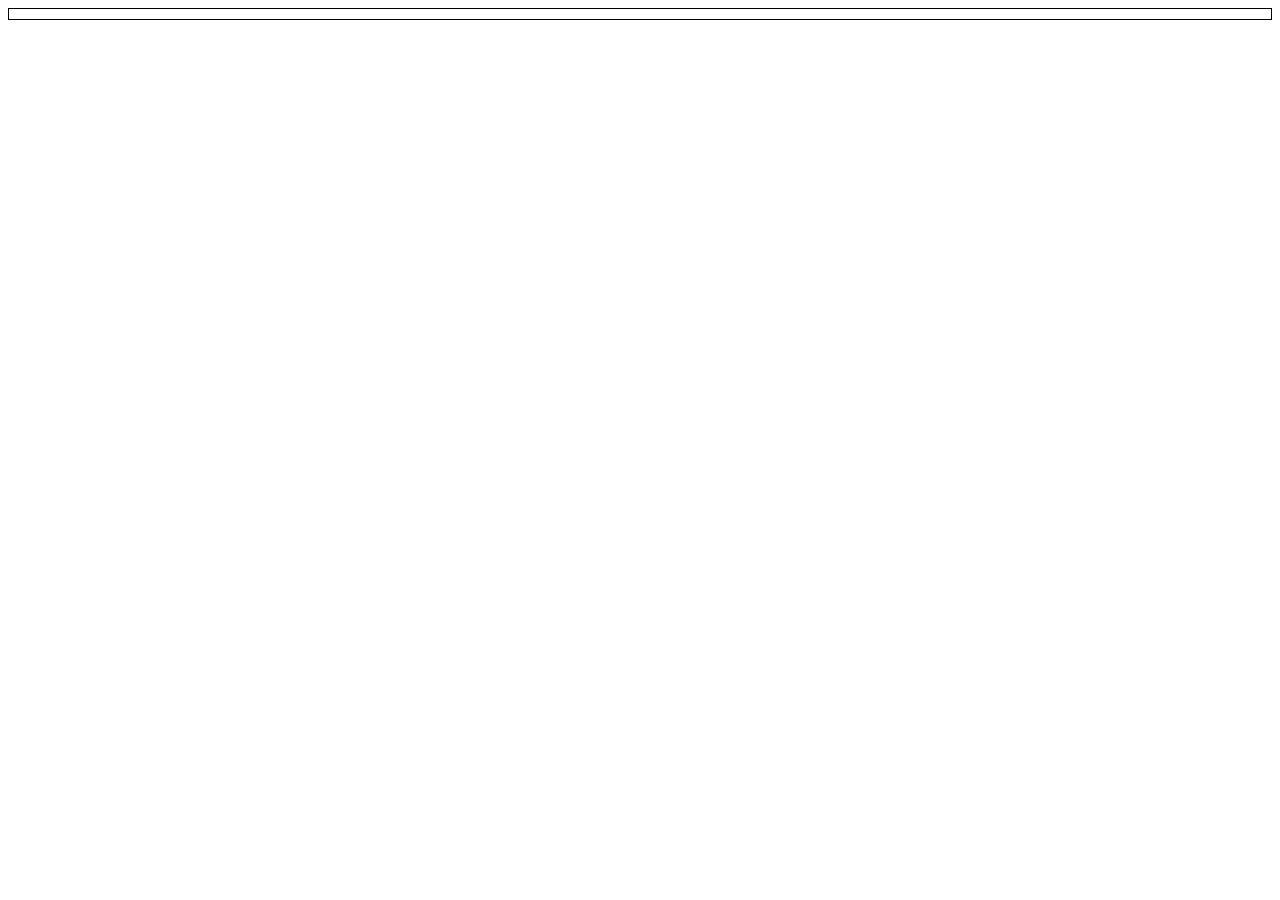
==== adovis.html @ 73095bbe "import from Stepan" ====
<!doctype html>

<html lang="en">

<head>

<meta charset="utf-8">

<title>Gantt chart</title>

<script
    src="https://code.jquery.com/jquery-3.3.1.js"
    integrity="sha256-2Kok7MbOyxpgUVvAk/HJ2jigOSYS2auK4Pfzbm7uH60="
    crossorigin="anonymous"></script>

<script src="https://secure.aadcdn.microsoftonline-p.com/lib/1.0.17/js/adal.min.js"></script>

<script>

$(document).ready(async function() {

    var credentials = ''
    var epicId = '1581742'

    if (!Array.prototype.last) {
        Array.prototype.last = function() {
            return this[this.length - 1]
        }
    }

    function requestVso(resource, query) {
        return $.ajax({
            type: 'GET',
            url: 'https://skype.visualstudio.com/DefaultCollection/_apis/' + resource + '?api-version=1.0&' + $.param(query),
            dataType: 'json',
            headers: {
                'Authorization': 'Basic ' + btoa(credentials)
            }
        })
    }

    class WorkItem {

        static async getById(id) {
            var response = await requestVso('wit/workitems', { 'id': id, '$expand': 'all'})
            console.log('get by ID response', response)
            return WorkItem.fromVsoResponse(response)
        }

        async getChildren() {
            if (!this.childIds)
                return []
            var response = await requestVso('wit/workitems', { 'ids': this.childIds.join(','), '$expand': 'all'})
            console.log('get children response', response)
            return response.value.map(function(item) {
                return WorkItem.fromVsoResponse(item)
            })
        }

        static fromVsoResponse(response) {

            var item = new WorkItem()

            item.id = response.id.toString()
            item.title = response.fields['System.Title'].replace(/\[DOR\]/g, '')
            item.url = response._links.html.href.replace(/skype\.visualstudio\.com/, 'dev.azure.com/skype')
            item.state = response.fields['System.State']
            item.stateShort = response.fields['System.State'].replace(/ /g, '')
            item.swag = response.fields['Skype.Swag']
            item.assignedTo = response.fields['System.AssignedTo']
            item.assignedToShort = WorkItem.getAssignedToShort(item.assignedTo)
            item.column = response.fields['System.BoardColumn']
            item.columnShort = response.fields['System.BoardColumn'].replace(/ /g, '')
            if (!item.swag)
                item.swag = 1
            item.childIds = WorkItem.getRelatedIds(response.relations, 'System.LinkTypes.Hierarchy-Forward')
            item.predecessorIds = WorkItem.getRelatedIds(response.relations, 'System.LinkTypes.Dependency-Reverse')
            item.successorIds = WorkItem.getRelatedIds(response.relations, 'System.LinkTypes.Dependency-Forward')

            return item
        }

        static getRelatedIds(relations, relType) {
            return relations
                .filter(function(item) {
                    return item.rel == relType
                })
                .map(function(item) {
                    return item.url.split('/').last()
                })
        }

        static getAssignedToShort(value) {
            return value ? value.replace(/[^A-Z]/g, '') : ''
        }
    }

    var item = await WorkItem.getById(epicId)

    console.log('work item', item)

    var children = await item.getChildren()

    console.log('children', children)

    var roots = {}

    children.forEach(function(item) {
        roots[item.id] = item
    })

    var graph = {}

    children.forEach(function(item) {
        graph[item.id] = {
            workItem: item,
            longestOffset: 0,
            longestPredecessor: null
        }
        item.successorIds
            .forEach(function(id) {
                delete roots[id]
            })
    })

    console.log('roots', roots)
    console.log('graph', graph)

    renderDependencyGraph($('#chart'), roots, graph)

    function renderDependencyGraph($chart, roots, graph) {

        var barLength = 60

        var calculateOffsets = function(offset, predecesor, ids) {

            ids.forEach(function(id) {

                var graphItem = graph[id]

                if (!graphItem)
                    return

                if (offset > graphItem.longestOffset) {
                    graphItem.longestOffset = offset
                    graphItem.longestPredecessor = predecesor
                }

                var successorIds = graphItem.workItem.successorIds
                if (successorIds) {
                    calculateOffsets(offset + graphItem.workItem.swag * barLength, graphItem.workItem, successorIds)
                }
            })
        }

        calculateOffsets(0, null, Object.keys(roots))

        var renderItems = function($chart, predecessor, unorderedIds) {

            var ids = unorderedIds.slice(0)
            ids.sort()

            ids.forEach(function(id) {

                var graphItem = graph[id]

                if (!graphItem || graphItem.longestPredecessor != predecessor)
                    return

                var numPredecessors = graphItem.workItem.predecessorIds.length
                var numOtherPredecessors = numPredecessors - 1
                var hasOtherPredecessors = numOtherPredecessors > 0

                var numOtherSuccessors = 0
                graphItem.workItem.successorIds.forEach(function(successorId) {
                    var successorGraphItem = graph[successorId]
                    if (!successorGraphItem)
                        return
                    if (successorGraphItem.longestPredecessor != graphItem.workItem)
                        numOtherSuccessors++
                })
                var hasOtherSuccessors = numOtherSuccessors > 0

                var columnTag = (
                    '<span ' +
                        'class="column' + graphItem.workItem.columnShort + '" ' +
                    '>' +
                        graphItem.workItem.column +
                    '</span> '
                )

                var predecessorsTag = (
                    hasOtherPredecessors
                        ? '<span class="predecessors" title="Highlight predecessors">' + numOtherPredecessors + '</span> '
                        : ''
                )

                var successorsTag = (
                    hasOtherSuccessors
                        ? '<span class="successors" title="Highlight successors">' + numOtherSuccessors + '</span> '
                        : ''
                )

                var assignedToTag = (
                    graphItem.workItem.assignedToShort && graphItem.workItem.state != 'Closed'
                        ? ('<span class="assignedTo">' + graphItem.workItem.assignedToShort + '</span> ')
                        : ''
                )

                var workItemHref = (
                    '<a ' +
                        'href="' + graphItem.workItem.url + '"' +
                    '>' +
                        id +
                    '</a> '
                )

                var title = (
                    '<span class="title">' +
                        graphItem.workItem.title +
                    '</span>'
                )

                $chart.append(
                    '<div ' +
                        'class="chart-row" ' +
                        'data-work-item-id="' + graphItem.workItem.id + '" ' +
                        'id="row-workItem' + graphItem.workItem.id + '">' +
                        '<div ' +
                            'style="' +
                                'margin-left: ' + graphItem.longestOffset + 'px; ' +
                            '" ' +
                        '>' +
                            columnTag +
                            predecessorsTag +
                            successorsTag +
                            assignedToTag +
                            workItemHref +
                            title +
                        '</div>' +
                    '</div>')

                var successorIds = graphItem.workItem.successorIds
                if (successorIds) {
                    renderItems($chart, graphItem.workItem, successorIds)
                }
            })
        }

        renderItems($chart, null, Object.keys(roots))

        var toggleHighlightDependencies = function($row) {
            var workItemId = $row.data('workItemId')
            var highlighted = $row.hasClass('chart-row-highlighted')
            var graphItem = graph[workItemId]

            if (!highlighted) {

                $row.addClass('chart-row-highlighted')

                if (graphItem.longestPredecessor)
                    graphItem.workItem.predecessorIds.forEach(function(predecessorId) {
                        if (predecessorId != graphItem.longestPredecessor.id)
                            $('#row-workItem' + predecessorId).addClass('chart-row-predecessor-highlighted')
                    })

                graphItem.workItem.successorIds.forEach(function(successorId) {
                    var successorGraphItem = graph[successorId]
                    if (workItemId != successorGraphItem.longestPredecessor.id)
                        $('#row-workItem' + successorId).addClass('chart-row-successor-highlighted')
                })

            } else {

                $row.removeClass('chart-row-highlighted')

                if (graphItem.longestPredecessor)
                    graphItem.workItem.predecessorIds.forEach(function(predecessorId) {
                        if (predecessorId != graphItem.longestPredecessor.id)
                            $('#row-workItem' + predecessorId).removeClass('chart-row-predecessor-highlighted')
                    })

                graphItem.workItem.successorIds.forEach(function(successorId) {
                    var successorGraphItem = graph[successorId]
                    if (workItemId != successorGraphItem.longestPredecessor.id)
                        $('#row-workItem' + successorId).removeClass('chart-row-successor-highlighted')
                })
            }
        }

        $('.chart-row').click(
            function() {

                var $this = $(this)
                var $current = $('.chart-row-highlighted')

                if ($current.length != 0 && !$current.is($this)) {
                    toggleHighlightDependencies($current)
                }

                toggleHighlightDependencies($this)
            })
    }
})

</script>

<style>

* {
    font-family: 'Segoe UI', Tahoma, Geneva, Verdana, sans-serif
}

#chart {
    border: 1px solid black;
    padding: 5px;
}

.chart-row {
    padding: 5px 5px 5px 5px;
    cursor: default;
}

.chart-row-highlighted {
    background-color: gainsboro;
    border-radius: 5px;
}

.chart-row-predecessor-highlighted {
    background-color: antiquewhite;
    border-radius: 5px;
}

.chart-row-successor-highlighted {
    background-color: paleturquoise;
    border-radius: 5px;
}

.columnPending {
    border-radius: 5px;
    padding: 0 5px 0 5px;
    background: rgb(255, 200, 200);
    cursor: default;
}

.columnClarify {
    border-radius: 5px;
    padding: 0 5px 0 5px;
    background: rgb(255, 220, 200);
    cursor: default;
}

.columnReady {
    border-radius: 5px;
    padding: 0 5px 0 5px;
    background: rgb(240, 240, 140);
    cursor: default;
}

.columnInProgress {
    border-radius: 5px;
    padding: 0 5px 0 5px;
    background: rgb(160, 220, 255);
    cursor: default;
}

.columnClosed {
    border-radius: 5px;
    padding: 0 5px 0 5px;
    background: rgb(140, 240, 140);
    cursor: default;
}

.predecessors {
    border-radius: 5px;
    padding: 0 5px 0 5px;
    background: rgb(140, 140, 140);
    color: white;
    cursor: default;
}

.successors {
    border-radius: 5px;
    padding: 0 5px 0 5px;
    background: rgb(200, 200, 200);
    color: white;
    cursor: default;
}

.assignedTo {
    border-radius: 5px;
    padding: 0 5px 0 5px;
    background: rgb(160, 220, 255);
    color: white;
    cursor: default;
}

.title {
    cursor: text;
}

</style>

</head>

<body>

<div id="chart"></div>

</body>

</html>
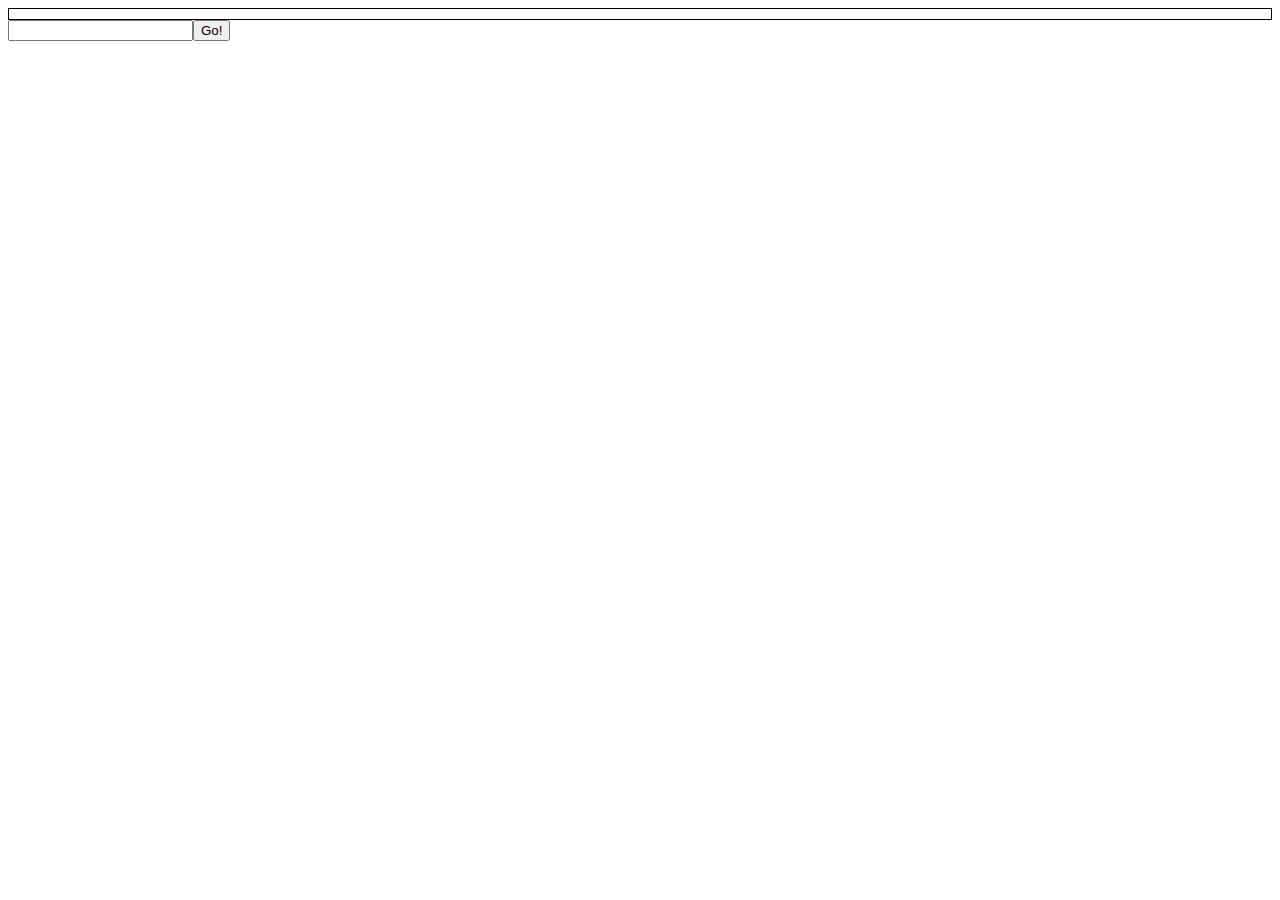
==== commit a5fd74f7: "Ask user for the epic and creds and save them in localStorage" ====
--- a/adovis.html
+++ b/adovis.html
@@ -1,412 +1,23 @@
 <!doctype html>
-
 <html lang="en">
 
 <head>
+    <link rel="stylesheet" href="style.css">
+    <meta charset="utf-8">
+    <title>Gantt chart</title>
 
-<meta charset="utf-8">
+    <script
+        src="https://code.jquery.com/jquery-3.3.1.js"
+        integrity="sha256-2Kok7MbOyxpgUVvAk/HJ2jigOSYS2auK4Pfzbm7uH60="
+        crossorigin="anonymous"></script>
 
-<title>Gantt chart</title>
-
-<script
-    src="https://code.jquery.com/jquery-3.3.1.js"
-    integrity="sha256-2Kok7MbOyxpgUVvAk/HJ2jigOSYS2auK4Pfzbm7uH60="
-    crossorigin="anonymous"></script>
-
-<script src="https://secure.aadcdn.microsoftonline-p.com/lib/1.0.17/js/adal.min.js"></script>
-
-<script>
-
-$(document).ready(async function() {
-
-    var credentials = ''
-    var epicId = '1581742'
-
-    if (!Array.prototype.last) {
-        Array.prototype.last = function() {
-            return this[this.length - 1]
-        }
-    }
-
-    function requestVso(resource, query) {
-        return $.ajax({
-            type: 'GET',
-            url: 'https://skype.visualstudio.com/DefaultCollection/_apis/' + resource + '?api-version=1.0&' + $.param(query),
-            dataType: 'json',
-            headers: {
-                'Authorization': 'Basic ' + btoa(credentials)
-            }
-        })
-    }
-
-    class WorkItem {
-
-        static async getById(id) {
-            var response = await requestVso('wit/workitems', { 'id': id, '$expand': 'all'})
-            console.log('get by ID response', response)
-            return WorkItem.fromVsoResponse(response)
-        }
-
-        async getChildren() {
-            if (!this.childIds)
-                return []
-            var response = await requestVso('wit/workitems', { 'ids': this.childIds.join(','), '$expand': 'all'})
-            console.log('get children response', response)
-            return response.value.map(function(item) {
-                return WorkItem.fromVsoResponse(item)
-            })
-        }
-
-        static fromVsoResponse(response) {
-
-            var item = new WorkItem()
-
-            item.id = response.id.toString()
-            item.title = response.fields['System.Title'].replace(/\[DOR\]/g, '')
-            item.url = response._links.html.href.replace(/skype\.visualstudio\.com/, 'dev.azure.com/skype')
-            item.state = response.fields['System.State']
-            item.stateShort = response.fields['System.State'].replace(/ /g, '')
-            item.swag = response.fields['Skype.Swag']
-            item.assignedTo = response.fields['System.AssignedTo']
-            item.assignedToShort = WorkItem.getAssignedToShort(item.assignedTo)
-            item.column = response.fields['System.BoardColumn']
-            item.columnShort = response.fields['System.BoardColumn'].replace(/ /g, '')
-            if (!item.swag)
-                item.swag = 1
-            item.childIds = WorkItem.getRelatedIds(response.relations, 'System.LinkTypes.Hierarchy-Forward')
-            item.predecessorIds = WorkItem.getRelatedIds(response.relations, 'System.LinkTypes.Dependency-Reverse')
-            item.successorIds = WorkItem.getRelatedIds(response.relations, 'System.LinkTypes.Dependency-Forward')
-
-            return item
-        }
-
-        static getRelatedIds(relations, relType) {
-            return relations
-                .filter(function(item) {
-                    return item.rel == relType
-                })
-                .map(function(item) {
-                    return item.url.split('/').last()
-                })
-        }
-
-        static getAssignedToShort(value) {
-            return value ? value.replace(/[^A-Z]/g, '') : ''
-        }
-    }
-
-    var item = await WorkItem.getById(epicId)
-
-    console.log('work item', item)
-
-    var children = await item.getChildren()
-
-    console.log('children', children)
-
-    var roots = {}
-
-    children.forEach(function(item) {
-        roots[item.id] = item
-    })
-
-    var graph = {}
-
-    children.forEach(function(item) {
-        graph[item.id] = {
-            workItem: item,
-            longestOffset: 0,
-            longestPredecessor: null
-        }
-        item.successorIds
-            .forEach(function(id) {
-                delete roots[id]
-            })
-    })
-
-    console.log('roots', roots)
-    console.log('graph', graph)
-
-    renderDependencyGraph($('#chart'), roots, graph)
-
-    function renderDependencyGraph($chart, roots, graph) {
-
-        var barLength = 60
-
-        var calculateOffsets = function(offset, predecesor, ids) {
-
-            ids.forEach(function(id) {
-
-                var graphItem = graph[id]
-
-                if (!graphItem)
-                    return
-
-                if (offset > graphItem.longestOffset) {
-                    graphItem.longestOffset = offset
-                    graphItem.longestPredecessor = predecesor
-                }
-
-                var successorIds = graphItem.workItem.successorIds
-                if (successorIds) {
-                    calculateOffsets(offset + graphItem.workItem.swag * barLength, graphItem.workItem, successorIds)
-                }
-            })
-        }
-
-        calculateOffsets(0, null, Object.keys(roots))
-
-        var renderItems = function($chart, predecessor, unorderedIds) {
-
-            var ids = unorderedIds.slice(0)
-            ids.sort()
-
-            ids.forEach(function(id) {
-
-                var graphItem = graph[id]
-
-                if (!graphItem || graphItem.longestPredecessor != predecessor)
-                    return
-
-                var numPredecessors = graphItem.workItem.predecessorIds.length
-                var numOtherPredecessors = numPredecessors - 1
-                var hasOtherPredecessors = numOtherPredecessors > 0
-
-                var numOtherSuccessors = 0
-                graphItem.workItem.successorIds.forEach(function(successorId) {
-                    var successorGraphItem = graph[successorId]
-                    if (!successorGraphItem)
-                        return
-                    if (successorGraphItem.longestPredecessor != graphItem.workItem)
-                        numOtherSuccessors++
-                })
-                var hasOtherSuccessors = numOtherSuccessors > 0
-
-                var columnTag = (
-                    '<span ' +
-                        'class="column' + graphItem.workItem.columnShort + '" ' +
-                    '>' +
-                        graphItem.workItem.column +
-                    '</span> '
-                )
-
-                var predecessorsTag = (
-                    hasOtherPredecessors
-                        ? '<span class="predecessors" title="Highlight predecessors">' + numOtherPredecessors + '</span> '
-                        : ''
-                )
-
-                var successorsTag = (
-                    hasOtherSuccessors
-                        ? '<span class="successors" title="Highlight successors">' + numOtherSuccessors + '</span> '
-                        : ''
-                )
-
-                var assignedToTag = (
-                    graphItem.workItem.assignedToShort && graphItem.workItem.state != 'Closed'
-                        ? ('<span class="assignedTo">' + graphItem.workItem.assignedToShort + '</span> ')
-                        : ''
-                )
-
-                var workItemHref = (
-                    '<a ' +
-                        'href="' + graphItem.workItem.url + '"' +
-                    '>' +
-                        id +
-                    '</a> '
-                )
-
-                var title = (
-                    '<span class="title">' +
-                        graphItem.workItem.title +
-                    '</span>'
-                )
-
-                $chart.append(
-                    '<div ' +
-                        'class="chart-row" ' +
-                        'data-work-item-id="' + graphItem.workItem.id + '" ' +
-                        'id="row-workItem' + graphItem.workItem.id + '">' +
-                        '<div ' +
-                            'style="' +
-                                'margin-left: ' + graphItem.longestOffset + 'px; ' +
-                            '" ' +
-                        '>' +
-                            columnTag +
-                            predecessorsTag +
-                            successorsTag +
-                            assignedToTag +
-                            workItemHref +
-                            title +
-                        '</div>' +
-                    '</div>')
-
-                var successorIds = graphItem.workItem.successorIds
-                if (successorIds) {
-                    renderItems($chart, graphItem.workItem, successorIds)
-                }
-            })
-        }
-
-        renderItems($chart, null, Object.keys(roots))
-
-        var toggleHighlightDependencies = function($row) {
-            var workItemId = $row.data('workItemId')
-            var highlighted = $row.hasClass('chart-row-highlighted')
-            var graphItem = graph[workItemId]
-
-            if (!highlighted) {
-
-                $row.addClass('chart-row-highlighted')
-
-                if (graphItem.longestPredecessor)
-                    graphItem.workItem.predecessorIds.forEach(function(predecessorId) {
-                        if (predecessorId != graphItem.longestPredecessor.id)
-                            $('#row-workItem' + predecessorId).addClass('chart-row-predecessor-highlighted')
-                    })
-
-                graphItem.workItem.successorIds.forEach(function(successorId) {
-                    var successorGraphItem = graph[successorId]
-                    if (workItemId != successorGraphItem.longestPredecessor.id)
-                        $('#row-workItem' + successorId).addClass('chart-row-successor-highlighted')
-                })
-
-            } else {
-
-                $row.removeClass('chart-row-highlighted')
-
-                if (graphItem.longestPredecessor)
-                    graphItem.workItem.predecessorIds.forEach(function(predecessorId) {
-                        if (predecessorId != graphItem.longestPredecessor.id)
-                            $('#row-workItem' + predecessorId).removeClass('chart-row-predecessor-highlighted')
-                    })
-
-                graphItem.workItem.successorIds.forEach(function(successorId) {
-                    var successorGraphItem = graph[successorId]
-                    if (workItemId != successorGraphItem.longestPredecessor.id)
-                        $('#row-workItem' + successorId).removeClass('chart-row-successor-highlighted')
-                })
-            }
-        }
-
-        $('.chart-row').click(
-            function() {
-
-                var $this = $(this)
-                var $current = $('.chart-row-highlighted')
-
-                if ($current.length != 0 && !$current.is($this)) {
-                    toggleHighlightDependencies($current)
-                }
-
-                toggleHighlightDependencies($this)
-            })
-    }
-})
-
-</script>
-
-<style>
-
-* {
-    font-family: 'Segoe UI', Tahoma, Geneva, Verdana, sans-serif
-}
-
-#chart {
-    border: 1px solid black;
-    padding: 5px;
-}
-
-.chart-row {
-    padding: 5px 5px 5px 5px;
-    cursor: default;
-}
-
-.chart-row-highlighted {
-    background-color: gainsboro;
-    border-radius: 5px;
-}
-
-.chart-row-predecessor-highlighted {
-    background-color: antiquewhite;
-    border-radius: 5px;
-}
-
-.chart-row-successor-highlighted {
-    background-color: paleturquoise;
-    border-radius: 5px;
-}
-
-.columnPending {
-    border-radius: 5px;
-    padding: 0 5px 0 5px;
-    background: rgb(255, 200, 200);
-    cursor: default;
-}
-
-.columnClarify {
-    border-radius: 5px;
-    padding: 0 5px 0 5px;
-    background: rgb(255, 220, 200);
-    cursor: default;
-}
-
-.columnReady {
-    border-radius: 5px;
-    padding: 0 5px 0 5px;
-    background: rgb(240, 240, 140);
-    cursor: default;
-}
-
-.columnInProgress {
-    border-radius: 5px;
-    padding: 0 5px 0 5px;
-    background: rgb(160, 220, 255);
-    cursor: default;
-}
-
-.columnClosed {
-    border-radius: 5px;
-    padding: 0 5px 0 5px;
-    background: rgb(140, 240, 140);
-    cursor: default;
-}
-
-.predecessors {
-    border-radius: 5px;
-    padding: 0 5px 0 5px;
-    background: rgb(140, 140, 140);
-    color: white;
-    cursor: default;
-}
-
-.successors {
-    border-radius: 5px;
-    padding: 0 5px 0 5px;
-    background: rgb(200, 200, 200);
-    color: white;
-    cursor: default;
-}
-
-.assignedTo {
-    border-radius: 5px;
-    padding: 0 5px 0 5px;
-    background: rgb(160, 220, 255);
-    color: white;
-    cursor: default;
-}
-
-.title {
-    cursor: text;
-}
-
-</style>
-
+    <script src="script.js"></script>
 </head>
-
 <body>
-
-<div id="chart"></div>
-
+    <div id="chart"></div>
+    <input id="epicId" /><button id="go">Go!</button>
+    <br />
+    <div class="login"><input id="pat"><button id="login">Login</button></div>
+    <div class="logout"><button id="logout">Logout</button></div>
 </body>
-
 </html>
--- a/style.css
+++ b/style.css
@@ -0,0 +1,95 @@
+* {
+    font-family: 'Segoe UI', Tahoma, Geneva, Verdana, sans-serif
+}
+
+#chart {
+    border: 1px solid black;
+    padding: 5px;
+}
+
+.chart-row {
+    padding: 5px 5px 5px 5px;
+    cursor: default;
+}
+
+.chart-row-highlighted {
+    background-color: gainsboro;
+    border-radius: 5px;
+}
+
+.chart-row-predecessor-highlighted {
+    background-color: antiquewhite;
+    border-radius: 5px;
+}
+
+.chart-row-successor-highlighted {
+    background-color: paleturquoise;
+    border-radius: 5px;
+}
+
+.columnPending {
+    border-radius: 5px;
+    padding: 0 5px 0 5px;
+    background: rgb(255, 200, 200);
+    cursor: default;
+}
+
+.columnClarify {
+    border-radius: 5px;
+    padding: 0 5px 0 5px;
+    background: rgb(255, 220, 200);
+    cursor: default;
+}
+
+.columnReady {
+    border-radius: 5px;
+    padding: 0 5px 0 5px;
+    background: rgb(240, 240, 140);
+    cursor: default;
+}
+
+.columnInProgress {
+    border-radius: 5px;
+    padding: 0 5px 0 5px;
+    background: rgb(160, 220, 255);
+    cursor: default;
+}
+
+.columnClosed {
+    border-radius: 5px;
+    padding: 0 5px 0 5px;
+    background: rgb(140, 240, 140);
+    cursor: default;
+}
+
+.predecessors {
+    border-radius: 5px;
+    padding: 0 5px 0 5px;
+    background: rgb(140, 140, 140);
+    color: white;
+    cursor: default;
+}
+
+.successors {
+    border-radius: 5px;
+    padding: 0 5px 0 5px;
+    background: rgb(200, 200, 200);
+    color: white;
+    cursor: default;
+}
+
+.assignedTo {
+    border-radius: 5px;
+    padding: 0 5px 0 5px;
+    background: rgb(160, 220, 255);
+    color: white;
+    cursor: default;
+}
+
+.title {
+    cursor: text;
+}
+
+.login, .logout {
+    display: none;
+}